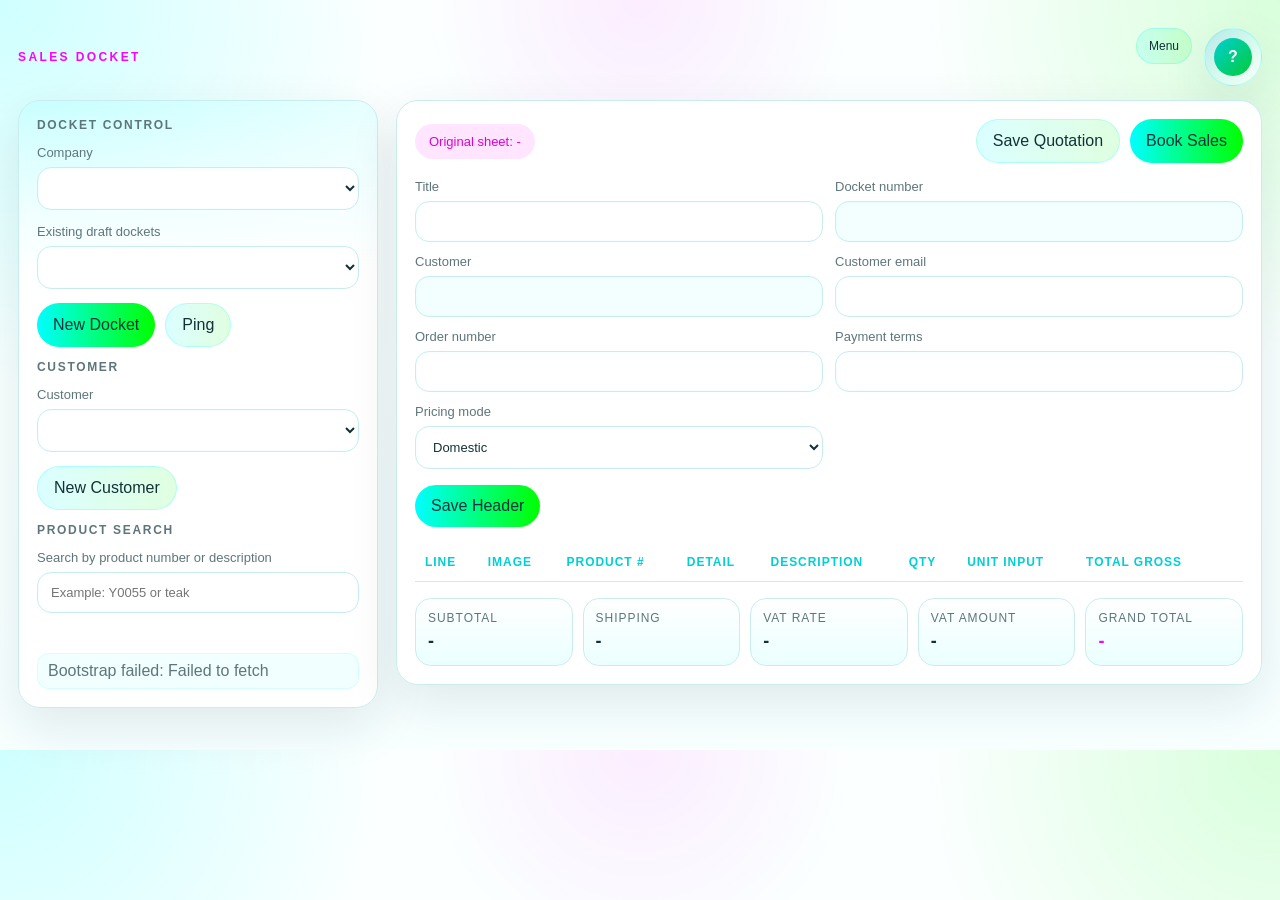
==== HtmlUi/index.html @ 4d676e8d "Refine export pricing UX and compact search list" ====
<!DOCTYPE html>
<html lang="en">
<head>
  <meta charset="utf-8">
  <meta name="viewport" content="width=device-width, initial-scale=1">
  <title>Sales Docket POS</title>
  <link rel="icon" href="data:image/svg+xml,%3Csvg xmlns='http://www.w3.org/2000/svg' viewBox='0 0 64 64'%3E%3Crect width='64' height='64' rx='12' fill='%2300ffff'/%3E%3Cpath d='M10 44 L24 20 L32 32 L40 20 L54 44 Z' fill='%2300ff00'/%3E%3C/svg%3E">
  <link rel="stylesheet" href="./styles.css">
</head>
<body>
  <main class="shell">
    <section class="topbar">
      <div class="brand-lockup">
        <div class="eyebrow">Sales Docket</div>
      </div>
      <div class="topbar-actions">
        <div class="overflow-wrap">
          <button class="secondary compact" id="overflowToggleBtn" type="button">Menu</button>
          <div class="overflow-menu hidden" id="overflowMenu">
            <button class="menu-item" id="showDraftsBtn" type="button">Draft Dockets</button>
            <button class="menu-item" id="showBookedBtn" type="button">Booked Register</button>
            <button class="menu-item" id="showQuotationsBtn" type="button">Quotations</button>
          </div>
        </div>
        <button class="account-chip" id="accountChip" type="button" title="Operator account">
        <span class="account-glyph" id="accountGlyph">?</span>
        </button>
      </div>
    </section>

    <section class="grid">
      <aside class="panel">
        <div class="panel-inner stack">
          <div class="section-title">Docket Control</div>

          <label>
            Company
            <select id="companySelect"></select>
          </label>

          <label>
            Existing draft dockets
            <select id="docketSelect"></select>
          </label>

          <div class="actions">
            <button class="primary" id="createDocketBtn" type="button">New Docket</button>
            <button class="secondary" id="pingBtn" type="button">Ping</button>
          </div>

          <div class="section-title">Customer</div>

          <label>
            Customer
            <select id="customerSelect"></select>
          </label>

          <div class="actions">
            <button class="secondary" id="newCustomerBtn" type="button">New Customer</button>
          </div>

          <div class="customer-form hidden" id="newCustomerForm">
            <label>
              Name
              <input id="newCustomerName">
            </label>
            <label>
              Email
              <input id="newCustomerEmail">
            </label>
            <label>
              Phone
              <input id="newCustomerPhone">
            </label>
            <label>
              Address
              <textarea id="newCustomerAddress" rows="3"></textarea>
            </label>
            <div class="actions">
              <button class="primary compact" id="saveCustomerBtn" type="button">Save Customer</button>
            </div>
          </div>

          <div class="section-title">Product Search</div>

          <label>
            Search by product number or description
            <input id="searchInput" placeholder="Example: Y0055 or teak">
          </label>

          <div class="search-results" id="results"></div>
          <div class="status" id="status">Connecting to the HtmlUi backend.</div>
        </div>
      </aside>

      <section class="panel">
        <div class="panel-inner">
          <div class="meta-actions">
            <div class="sheet-pill" id="originalSheetName">Original sheet: -</div>
            <div class="actions">
              <button class="secondary" id="saveQuotationBtn" type="button">Save Quotation</button>
              <button class="primary" id="bookDocketBtn" type="button">Book Sales</button>
            </div>
          </div>

          <div class="header-grid">
            <label>
              Title
              <input id="title">
            </label>
            <label>
              Docket number
              <input id="docketNumber" disabled>
            </label>
            <label>
              Customer
              <input id="customerName" disabled>
            </label>
            <label>
              Customer email
              <input id="customerEmail">
            </label>
            <label>
              Order number
              <input id="orderNumber">
            </label>
            <label>
              Payment terms
              <input id="paymentTerms">
            </label>
            <label>
              Pricing mode
              <select id="pricingMode">
                <option value="domestic">Domestic</option>
                <option value="export">Export</option>
              </select>
            </label>
          </div>

          <div class="actions section-space">
            <button class="primary" id="saveHeaderBtn" type="button">Save Header</button>
          </div>

          <table>
            <thead>
              <tr>
                <th>Line</th>
                <th>Image</th>
                <th>Product #</th>
                <th>Detail</th>
                <th>Description</th>
                <th>Qty</th>
                <th>Unit Input</th>
                <th>Total Gross</th>
                <th></th>
              </tr>
            </thead>
            <tbody id="lineItems"></tbody>
          </table>

          <div class="meta-grid">
            <div class="stat">
              <div class="stat-label">Subtotal</div>
              <div class="stat-value" id="subtotal">-</div>
            </div>
            <div class="stat">
              <div class="stat-label">Shipping</div>
              <div class="stat-value" id="shipping">-</div>
            </div>
            <div class="stat">
              <div class="stat-label">VAT Rate</div>
              <div class="stat-value" id="vatRateDefault">-</div>
            </div>
            <div class="stat">
              <div class="stat-label">VAT Amount</div>
              <div class="stat-value" id="vatAmount">-</div>
            </div>
            <div class="stat">
              <div class="stat-label">Grand Total</div>
              <div class="stat-value" id="grandTotal">-</div>
            </div>
          </div>

          <div class="overflow-panel hidden" id="overflowPanel">
            <div class="section-title" id="overflowTitle">Draft Dockets</div>
            <div class="overflow-list" id="overflowList"></div>
          </div>
        </div>
      </section>
    </section>
  </main>

  <script src="./config.js"></script>
  <script src="./api.js"></script>
  <script src="./pos.js"></script>
</body>
</html>
---- HtmlUi/styles.css ----
:root {
  --bg: #f7ffff;
  --panel: rgba(255, 255, 255, 0.94);
  --ink: #123237;
  --muted: #5e767b;
  --line: #c9eded;
  --aquam: #00ffff;
  --insula: #00ff00;
  --lifestyle: #ff00ff;
  --aquam-deep: #00cfd4;
  --insula-deep: #00cc36;
  --lifestyle-deep: #de00db;
  --lifestyle-soft: rgba(255, 0, 255, 0.10);
  --danger: #c63877;
  --shadow: 0 18px 50px rgba(18, 50, 55, 0.10);
}

* { box-sizing: border-box; }

body {
  margin: 0;
  color: var(--ink);
  font-family: "Trebuchet MS", "Segoe UI", sans-serif;
  background:
    radial-gradient(circle at top left, rgba(0, 255, 255, 0.18), transparent 26%),
    radial-gradient(circle at top right, rgba(0, 255, 0, 0.14), transparent 24%),
    radial-gradient(circle at 50% 0%, rgba(255, 0, 255, 0.07), transparent 22%),
    linear-gradient(180deg, #fcffff 0%, var(--bg) 100%);
}

.shell {
  max-width: 1280px;
  margin: 0 auto;
  padding: 28px 18px 42px;
}

.topbar {
  display: flex;
  justify-content: space-between;
  gap: 16px;
  align-items: center;
  margin-bottom: 14px;
}

.brand-lockup {
  display: grid;
  gap: 4px;
}

.eyebrow {
  color: var(--lifestyle);
  text-transform: uppercase;
  letter-spacing: 0.2em;
  font-size: 12px;
  font-weight: 700;
}

.account-chip {
  width: 58px;
  height: 58px;
  padding: 0;
  border-radius: 50%;
  display: inline-flex;
  align-items: center;
  justify-content: center;
  background:
    linear-gradient(135deg, rgba(0, 255, 255, 0.18), rgba(255, 255, 255, 0.96)),
    linear-gradient(135deg, rgba(255, 0, 255, 0.12), rgba(0, 255, 0, 0.12));
  border: 1px solid rgba(0, 255, 255, 0.24);
  box-shadow: var(--shadow);
}

.topbar-actions {
  display: flex;
  gap: 12px;
  align-items: start;
}

.overflow-wrap {
  position: relative;
}

.overflow-menu {
  position: absolute;
  top: 48px;
  right: 0;
  min-width: 180px;
  padding: 8px;
  border-radius: 16px;
  border: 1px solid var(--line);
  background: white;
  box-shadow: var(--shadow);
  display: grid;
  gap: 6px;
  z-index: 20;
}

.menu-item,
.overflow-row {
  border: 1px solid var(--line);
  background: white;
  color: var(--ink);
  text-align: left;
  border-radius: 12px;
  padding: 10px 12px;
}

.hidden {
  display: none !important;
}

.account-glyph {
  width: 38px;
  height: 38px;
  border-radius: 50%;
  display: inline-flex;
  align-items: center;
  justify-content: center;
  background: linear-gradient(135deg, var(--aquam-deep), var(--insula-deep));
  color: white;
  font-weight: 700;
  font-size: 16px;
}

.grid {
  display: grid;
  grid-template-columns: 360px minmax(0, 1fr);
  gap: 18px;
  align-items: start;
}

.panel {
  background: var(--panel);
  border: 1px solid var(--line);
  border-radius: 22px;
  box-shadow: var(--shadow);
  backdrop-filter: blur(10px);
}

.panel:first-child {
  background:
    linear-gradient(180deg, rgba(0, 255, 255, 0.08), rgba(255, 255, 255, 0.94) 28%);
}

.panel-inner {
  padding: 18px;
}

.stack {
  display: grid;
  gap: 14px;
}

.section-title {
  font: 600 12px/1 "Trebuchet MS", sans-serif;
  letter-spacing: 0.14em;
  text-transform: uppercase;
  color: var(--muted);
}

label {
  display: grid;
  gap: 7px;
  font-size: 13px;
  color: var(--muted);
}

input, select, button {
  font: inherit;
}

input, select {
  width: 100%;
  border: 1px solid var(--line);
  border-radius: 14px;
  padding: 12px 13px;
  color: var(--ink);
  background: #fff;
  box-shadow: inset 0 0 0 1px rgba(0, 255, 255, 0.04);
}

textarea {
  width: 100%;
  border: 1px solid var(--line);
  border-radius: 14px;
  padding: 12px 13px;
  color: var(--ink);
  background: #fff;
  resize: vertical;
}

input[disabled] {
  background: #f2fffe;
  color: #6f8589;
}

.actions {
  display: flex;
  gap: 10px;
  flex-wrap: wrap;
}

.meta-actions {
  display: flex;
  justify-content: space-between;
  gap: 12px;
  align-items: center;
  margin-bottom: 16px;
}

.sheet-pill {
  padding: 10px 14px;
  border-radius: 999px;
  background: var(--lifestyle-soft);
  color: var(--lifestyle-deep);
  font-size: 13px;
}

.section-space {
  margin-bottom: 16px;
}

button {
  border: 0;
  border-radius: 999px;
  padding: 12px 16px;
  cursor: pointer;
  transition: transform 120ms ease, opacity 120ms ease;
}

button:hover { transform: translateY(-1px); }
button:disabled { opacity: 0.55; cursor: not-allowed; transform: none; }

.primary {
  background: linear-gradient(90deg, var(--aquam), var(--insula));
  color: #04353a;
}

.secondary {
  background: linear-gradient(90deg, rgba(0, 255, 255, 0.14), rgba(0, 255, 0, 0.12));
  color: var(--ink);
  border: 1px solid rgba(0, 255, 255, 0.22);
}

.danger {
  background: linear-gradient(90deg, rgba(255, 0, 255, 0.14), rgba(198, 56, 119, 0.22));
  color: var(--danger);
  border: 1px solid rgba(255, 0, 255, 0.22);
}

.compact {
  padding: 10px 12px;
  font-size: 12px;
}

.header-grid {
  display: grid;
  grid-template-columns: repeat(2, minmax(0, 1fr));
  gap: 12px;
  margin-bottom: 16px;
}

.meta-grid {
  display: grid;
  grid-template-columns: repeat(5, minmax(0, 1fr));
  gap: 10px;
  margin-top: 16px;
}

.stat {
  background: linear-gradient(180deg, rgba(255, 255, 255, 0.9), rgba(0, 255, 255, 0.08));
  border: 1px solid var(--line);
  border-radius: 16px;
  padding: 12px;
}

.stat-label {
  font-size: 12px;
  color: var(--muted);
  margin-bottom: 6px;
  text-transform: uppercase;
  letter-spacing: 0.08em;
}

.stat-value {
  font: 600 18px/1.2 "Trebuchet MS", sans-serif;
}

.stat:last-child .stat-value {
  color: var(--lifestyle);
}

.search-results {
  display: block;
  max-height: 520px;
  overflow: auto;
}

.results-table {
  width: 100%;
  border-collapse: collapse;
  table-layout: fixed;
  background: white;
}

.result-row {
  border-bottom: 1px solid var(--line);
  cursor: pointer;
}

.result-row:hover {
  background: rgba(0, 255, 255, 0.05);
}

.result-row-busy {
  opacity: 0.6;
  pointer-events: none;
}

.result-img-cell {
  width: 60px;
  padding: 5px 6px;
  vertical-align: top;
}

.result-desc-cell {
  padding: 5px 6px;
  vertical-align: top;
  font-size: 12px;
  line-height: 1.25;
}

.result-meta-cell {
  width: 88px;
  padding: 5px 6px;
  vertical-align: top;
  text-align: right;
}

.result-action-cell {
  width: 18px;
  padding: 0;
  vertical-align: top;
}

.search-image,
.line-image {
  width: 46px;
  height: 46px;
  object-fit: cover;
  border-radius: 8px;
  background: #f3f6f6;
  border: 1px solid var(--line);
}

.pn {
  font-weight: 700;
  letter-spacing: 0.03em;
  color: var(--aquam-deep);
  font-size: 12px;
}

.muted {
  color: var(--muted);
  font-size: 11px;
}

table {
  width: 100%;
  border-collapse: collapse;
}

th, td {
  text-align: left;
  padding: 12px 10px;
  border-bottom: 1px solid var(--line);
  vertical-align: top;
}

th {
  font-size: 12px;
  letter-spacing: 0.08em;
  text-transform: uppercase;
  color: var(--aquam-deep);
}

.table-input {
  min-width: 92px;
  padding: 10px 11px;
}

.line-actions {
  white-space: nowrap;
}

.line-actions button + button {
  margin-left: 8px;
}

.status {
  margin-top: 12px;
  color: var(--muted);
  min-height: 22px;
  padding: 8px 10px;
  border-radius: 12px;
  background: rgba(0, 255, 255, 0.05);
  border: 1px solid rgba(0, 255, 255, 0.12);
}

.customer-form {
  display: grid;
  gap: 10px;
  padding: 12px;
  border-radius: 16px;
  background: rgba(255,255,255,0.85);
  border: 1px dashed var(--line);
}

.overflow-panel {
  margin-top: 18px;
  padding-top: 16px;
  border-top: 1px dashed var(--line);
}

.overflow-list {
  display: grid;
  gap: 8px;
}

.overflow-entry {
  display: grid;
  gap: 4px;
  padding: 10px 12px;
  border: 1px solid var(--line);
  border-radius: 12px;
  background: white;
}

.empty {
  color: var(--muted);
  padding: 16px 2px;
}

@media (max-width: 980px) {
  .grid { grid-template-columns: 1fr; }
  .meta-grid { grid-template-columns: repeat(2, minmax(0, 1fr)); }
  .topbar { flex-direction: column; }
}

@media (max-width: 720px) {
  .header-grid { grid-template-columns: 1fr; }
  .meta-grid { grid-template-columns: 1fr; }
  .result-action-cell,
  .result-meta-cell { width: auto; }
}
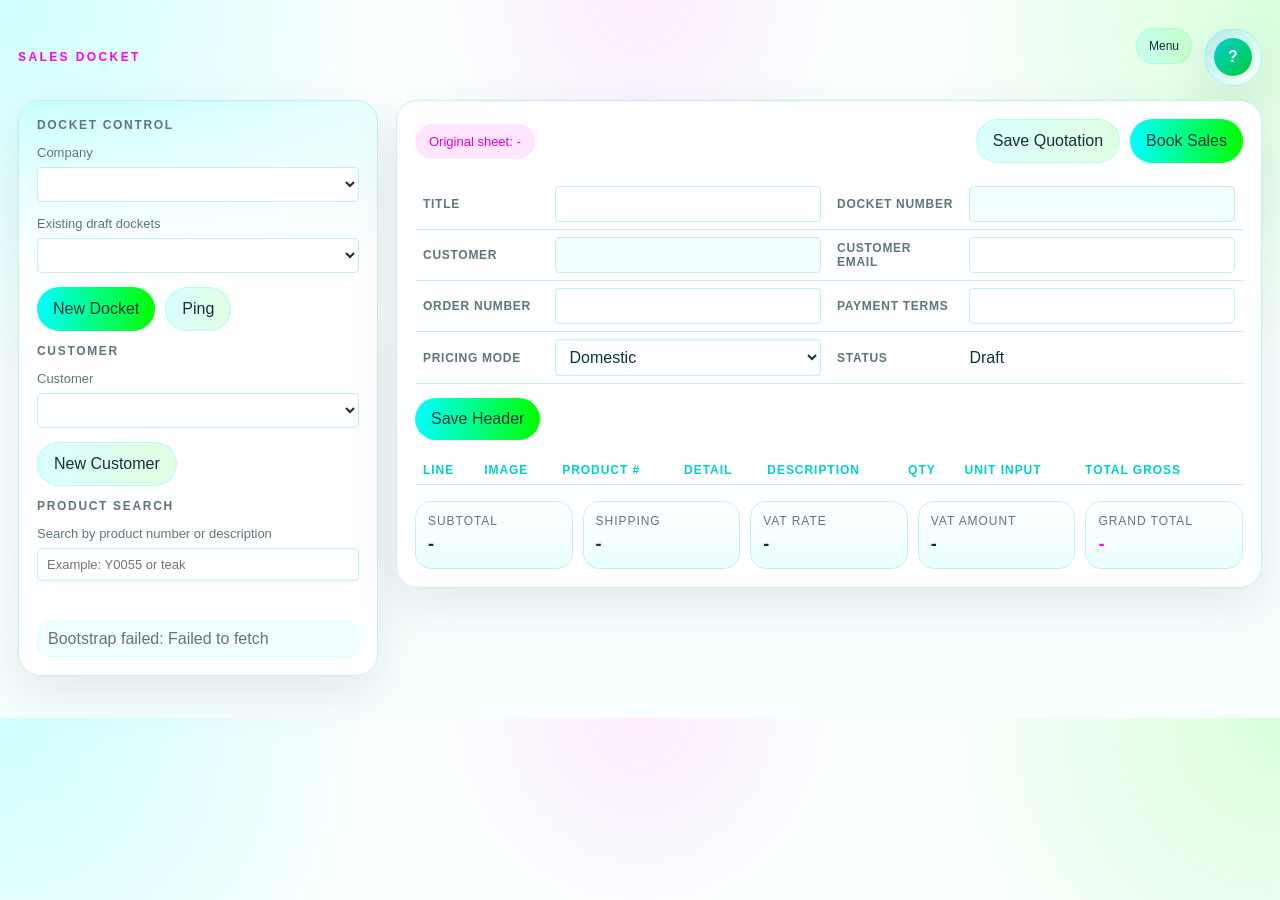
==== commit ff08b8d0: "Compact docket table and harden image fallback" ====
--- a/HtmlUi/index.html
+++ b/HtmlUi/index.html
@@ -103,39 +103,39 @@
             </div>
           </div>
 
-          <div class="header-grid">
-            <label>
-              Title
-              <input id="title">
-            </label>
-            <label>
-              Docket number
-              <input id="docketNumber" disabled>
-            </label>
-            <label>
-              Customer
-              <input id="customerName" disabled>
-            </label>
-            <label>
-              Customer email
-              <input id="customerEmail">
-            </label>
-            <label>
-              Order number
-              <input id="orderNumber">
-            </label>
-            <label>
-              Payment terms
-              <input id="paymentTerms">
-            </label>
-            <label>
-              Pricing mode
-              <select id="pricingMode">
-                <option value="domestic">Domestic</option>
-                <option value="export">Export</option>
-              </select>
-            </label>
-          </div>
+          <table class="header-table">
+            <tbody>
+              <tr>
+                <th>Title</th>
+                <td><input id="title"></td>
+                <th>Docket Number</th>
+                <td><input id="docketNumber" disabled></td>
+              </tr>
+              <tr>
+                <th>Customer</th>
+                <td><input id="customerName" disabled></td>
+                <th>Customer Email</th>
+                <td><input id="customerEmail"></td>
+              </tr>
+              <tr>
+                <th>Order Number</th>
+                <td><input id="orderNumber"></td>
+                <th>Payment Terms</th>
+                <td><input id="paymentTerms"></td>
+              </tr>
+              <tr>
+                <th>Pricing Mode</th>
+                <td>
+                  <select id="pricingMode">
+                    <option value="domestic">Domestic</option>
+                    <option value="export">Export</option>
+                  </select>
+                </td>
+                <th>Status</th>
+                <td><span id="docketStatusText">Draft</span></td>
+              </tr>
+            </tbody>
+          </table>
 
           <div class="actions section-space">
             <button class="primary" id="saveHeaderBtn" type="button">Save Header</button>
--- a/HtmlUi/styles.css
+++ b/HtmlUi/styles.css
@@ -172,8 +172,8 @@
 input, select {
   width: 100%;
   border: 1px solid var(--line);
-  border-radius: 14px;
-  padding: 12px 13px;
+  border-radius: 4px;
+  padding: 8px 9px;
   color: var(--ink);
   background: #fff;
   box-shadow: inset 0 0 0 1px rgba(0, 255, 255, 0.04);
@@ -182,8 +182,8 @@
 textarea {
   width: 100%;
   border: 1px solid var(--line);
-  border-radius: 14px;
-  padding: 12px 13px;
+  border-radius: 4px;
+  padding: 8px 9px;
   color: var(--ink);
   background: #fff;
   resize: vertical;
@@ -253,11 +253,27 @@
   font-size: 12px;
 }
 
-.header-grid {
-  display: grid;
-  grid-template-columns: repeat(2, minmax(0, 1fr));
-  gap: 12px;
-  margin-bottom: 16px;
+.header-table {
+  width: 100%;
+  border-collapse: collapse;
+  margin-bottom: 14px;
+}
+
+.header-table th,
+.header-table td {
+  border-bottom: 1px solid var(--line);
+  padding: 7px 8px;
+  vertical-align: middle;
+}
+
+.header-table th {
+  width: 16%;
+  text-align: left;
+  font-size: 12px;
+  font-weight: 600;
+  color: var(--muted);
+  text-transform: uppercase;
+  letter-spacing: 0.06em;
 }
 
 .meta-grid {
@@ -372,7 +388,7 @@
 
 th, td {
   text-align: left;
-  padding: 12px 10px;
+  padding: 7px 8px;
   border-bottom: 1px solid var(--line);
   vertical-align: top;
 }
@@ -386,7 +402,9 @@
 
 .table-input {
   min-width: 92px;
-  padding: 10px 11px;
+  padding: 5px 6px;
+  border-radius: 2px;
+  box-shadow: none;
 }
 
 .line-actions {
@@ -448,7 +466,11 @@
 }
 
 @media (max-width: 720px) {
-  .header-grid { grid-template-columns: 1fr; }
+  .header-table,
+  .header-table tbody,
+  .header-table tr,
+  .header-table th,
+  .header-table td { display: block; width: 100%; }
   .meta-grid { grid-template-columns: 1fr; }
   .result-action-cell,
   .result-meta-cell { width: auto; }
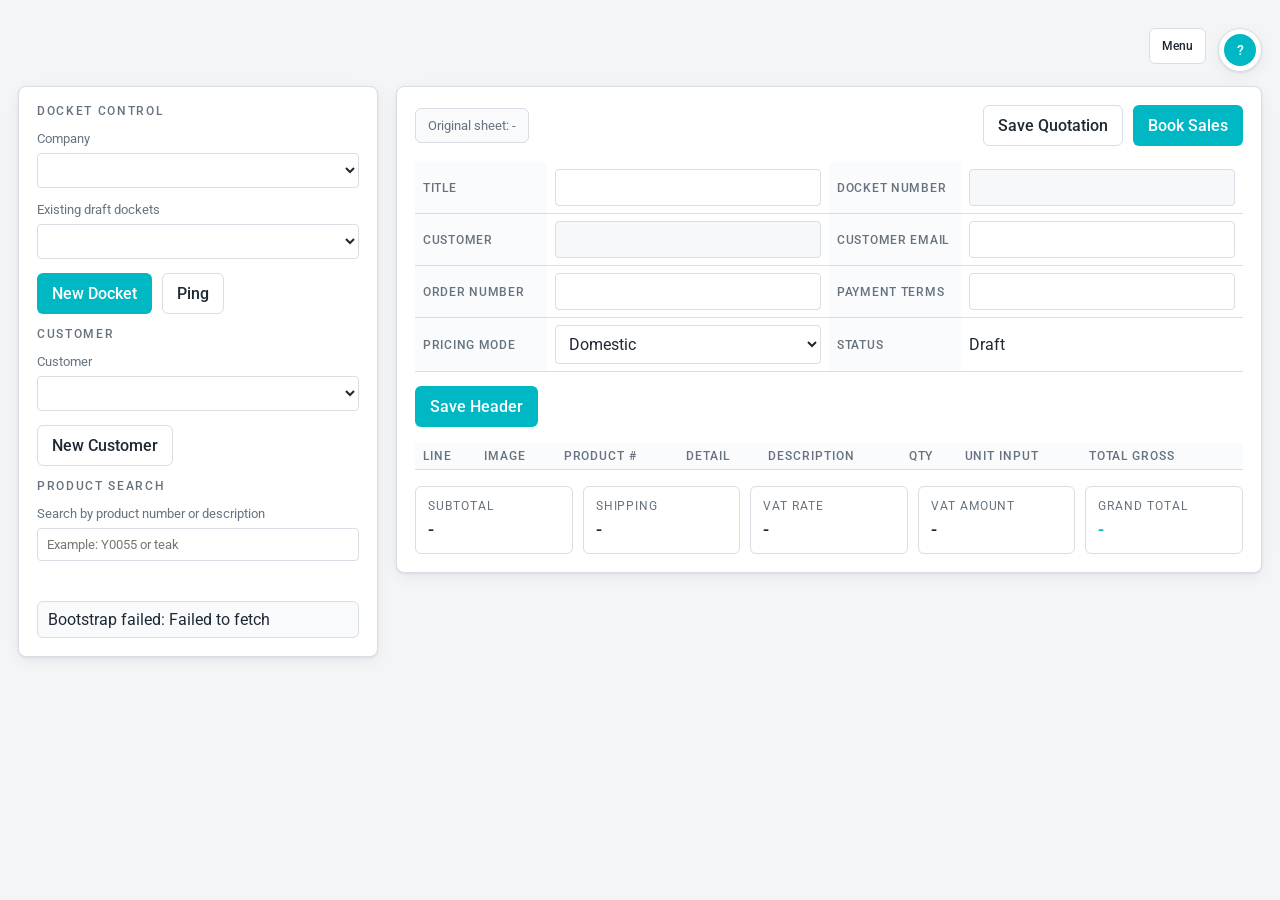
==== commit 9f35b5ff: "Refine Sales Docket material tables and pricing prompt" ====
--- a/HtmlUi/index.html
+++ b/HtmlUi/index.html
@@ -5,14 +5,15 @@
   <meta name="viewport" content="width=device-width, initial-scale=1">
   <title>Sales Docket POS</title>
   <link rel="icon" href="data:image/svg+xml,%3Csvg xmlns='http://www.w3.org/2000/svg' viewBox='0 0 64 64'%3E%3Crect width='64' height='64' rx='12' fill='%2300ffff'/%3E%3Cpath d='M10 44 L24 20 L32 32 L40 20 L54 44 Z' fill='%2300ff00'/%3E%3C/svg%3E">
+  <link rel="preconnect" href="https://fonts.googleapis.com">
+  <link rel="preconnect" href="https://fonts.gstatic.com" crossorigin>
+  <link href="https://fonts.googleapis.com/css2?family=Roboto:wght@400;500;700&display=swap" rel="stylesheet">
   <link rel="stylesheet" href="./styles.css">
 </head>
 <body>
   <main class="shell">
     <section class="topbar">
-      <div class="brand-lockup">
-        <div class="eyebrow">Sales Docket</div>
-      </div>
+      <div class="brand-lockup"></div>
       <div class="topbar-actions">
         <div class="overflow-wrap">
           <button class="secondary compact" id="overflowToggleBtn" type="button">Menu</button>
@@ -23,7 +24,7 @@
           </div>
         </div>
         <button class="account-chip" id="accountChip" type="button" title="Operator account">
-        <span class="account-glyph" id="accountGlyph">?</span>
+          <span class="account-glyph" id="accountGlyph">?</span>
         </button>
       </div>
     </section>
@@ -141,7 +142,7 @@
             <button class="primary" id="saveHeaderBtn" type="button">Save Header</button>
           </div>
 
-          <table>
+          <table class="line-table">
             <thead>
               <tr>
                 <th>Line</th>
@@ -190,6 +191,17 @@
     </section>
   </main>
 
+  <div class="modal-backdrop hidden" id="priceModeModal">
+    <div class="modal-card">
+      <div class="modal-title">Export Price Entry</div>
+      <div class="modal-copy" id="priceModeModalText">Choose whether the entered unit price is already VEP or still VIP inclusive.</div>
+      <div class="actions">
+        <button class="secondary" id="priceModeExclusiveBtn" type="button">VEP / Net</button>
+        <button class="primary" id="priceModeInclusiveBtn" type="button">VIP / Inclusive</button>
+      </div>
+    </div>
+  </div>
+
   <script src="./config.js"></script>
   <script src="./api.js"></script>
   <script src="./pos.js"></script>
--- a/HtmlUi/styles.css
+++ b/HtmlUi/styles.css
@@ -1,18 +1,13 @@
 :root {
-  --bg: #f7ffff;
-  --panel: rgba(255, 255, 255, 0.94);
-  --ink: #123237;
-  --muted: #5e767b;
-  --line: #c9eded;
-  --aquam: #00ffff;
-  --insula: #00ff00;
-  --lifestyle: #ff00ff;
-  --aquam-deep: #00cfd4;
-  --insula-deep: #00cc36;
-  --lifestyle-deep: #de00db;
-  --lifestyle-soft: rgba(255, 0, 255, 0.10);
-  --danger: #c63877;
-  --shadow: 0 18px 50px rgba(18, 50, 55, 0.10);
+  --bg: #f3f5f7;
+  --panel: #ffffff;
+  --ink: #1f2933;
+  --muted: #66737f;
+  --line: #d8dee4;
+  --row-alt: #f7f8f9;
+  --aquam-deep: #00b8c4;
+  --danger: #c62828;
+  --shadow: 0 1px 2px rgba(15, 23, 42, 0.08), 0 4px 16px rgba(15, 23, 42, 0.06);
 }
 
 * { box-sizing: border-box; }
@@ -20,12 +15,8 @@
 body {
   margin: 0;
   color: var(--ink);
-  font-family: "Trebuchet MS", "Segoe UI", sans-serif;
-  background:
-    radial-gradient(circle at top left, rgba(0, 255, 255, 0.18), transparent 26%),
-    radial-gradient(circle at top right, rgba(0, 255, 0, 0.14), transparent 24%),
-    radial-gradient(circle at 50% 0%, rgba(255, 0, 255, 0.07), transparent 22%),
-    linear-gradient(180deg, #fcffff 0%, var(--bg) 100%);
+  font-family: "Roboto", "Segoe UI", sans-serif;
+  background: var(--bg);
 }
 
 .shell {
@@ -39,34 +30,24 @@
   justify-content: space-between;
   gap: 16px;
   align-items: center;
+  min-height: 42px;
   margin-bottom: 14px;
 }
 
-.brand-lockup {
-  display: grid;
-  gap: 4px;
-}
-
-.eyebrow {
-  color: var(--lifestyle);
-  text-transform: uppercase;
-  letter-spacing: 0.2em;
-  font-size: 12px;
-  font-weight: 700;
-}
+.brand-lockup { min-height: 1px; }
+
+.eyebrow { display: none; }
 
 .account-chip {
-  width: 58px;
-  height: 58px;
+  width: 44px;
+  height: 44px;
   padding: 0;
   border-radius: 50%;
   display: inline-flex;
   align-items: center;
   justify-content: center;
-  background:
-    linear-gradient(135deg, rgba(0, 255, 255, 0.18), rgba(255, 255, 255, 0.96)),
-    linear-gradient(135deg, rgba(255, 0, 255, 0.12), rgba(0, 255, 0, 0.12));
-  border: 1px solid rgba(0, 255, 255, 0.24);
+  background: #fff;
+  border: 1px solid var(--line);
   box-shadow: var(--shadow);
 }
 
@@ -86,7 +67,7 @@
   right: 0;
   min-width: 180px;
   padding: 8px;
-  border-radius: 16px;
+  border-radius: 8px;
   border: 1px solid var(--line);
   background: white;
   box-shadow: var(--shadow);
@@ -101,7 +82,7 @@
   background: white;
   color: var(--ink);
   text-align: left;
-  border-radius: 12px;
+  border-radius: 6px;
   padding: 10px 12px;
 }
 
@@ -110,16 +91,16 @@
 }
 
 .account-glyph {
-  width: 38px;
-  height: 38px;
+  width: 32px;
+  height: 32px;
   border-radius: 50%;
   display: inline-flex;
   align-items: center;
   justify-content: center;
-  background: linear-gradient(135deg, var(--aquam-deep), var(--insula-deep));
+  background: var(--aquam-deep);
   color: white;
-  font-weight: 700;
-  font-size: 16px;
+  font-weight: 500;
+  font-size: 14px;
 }
 
 .grid {
@@ -132,14 +113,8 @@
 .panel {
   background: var(--panel);
   border: 1px solid var(--line);
-  border-radius: 22px;
+  border-radius: 8px;
   box-shadow: var(--shadow);
-  backdrop-filter: blur(10px);
-}
-
-.panel:first-child {
-  background:
-    linear-gradient(180deg, rgba(0, 255, 255, 0.08), rgba(255, 255, 255, 0.94) 28%);
 }
 
 .panel-inner {
@@ -152,7 +127,7 @@
 }
 
 .section-title {
-  font: 600 12px/1 "Trebuchet MS", sans-serif;
+  font: 500 12px/1 "Roboto", sans-serif;
   letter-spacing: 0.14em;
   text-transform: uppercase;
   color: var(--muted);
@@ -176,7 +151,7 @@
   padding: 8px 9px;
   color: var(--ink);
   background: #fff;
-  box-shadow: inset 0 0 0 1px rgba(0, 255, 255, 0.04);
+  box-shadow: none;
 }
 
 textarea {
@@ -190,7 +165,7 @@
 }
 
 input[disabled] {
-  background: #f2fffe;
+  background: #f6f8fa;
   color: #6f8589;
 }
 
@@ -209,10 +184,11 @@
 }
 
 .sheet-pill {
-  padding: 10px 14px;
-  border-radius: 999px;
-  background: var(--lifestyle-soft);
-  color: var(--lifestyle-deep);
+  padding: 9px 12px;
+  border-radius: 6px;
+  background: #f8fafc;
+  color: var(--muted);
+  border: 1px solid var(--line);
   font-size: 13px;
 }
 
@@ -221,31 +197,32 @@
 }
 
 button {
-  border: 0;
-  border-radius: 999px;
-  padding: 12px 16px;
+  border: 1px solid transparent;
+  border-radius: 6px;
+  padding: 10px 14px;
   cursor: pointer;
-  transition: transform 120ms ease, opacity 120ms ease;
-}
-
-button:hover { transform: translateY(-1px); }
-button:disabled { opacity: 0.55; cursor: not-allowed; transform: none; }
+  transition: box-shadow 120ms ease, opacity 120ms ease, background-color 120ms ease;
+  font-weight: 500;
+}
+
+button:hover { box-shadow: 0 1px 3px rgba(15, 23, 42, 0.16); }
+button:disabled { opacity: 0.55; cursor: not-allowed; box-shadow: none; }
 
 .primary {
-  background: linear-gradient(90deg, var(--aquam), var(--insula));
-  color: #04353a;
+  background: var(--aquam-deep);
+  color: #fff;
 }
 
 .secondary {
-  background: linear-gradient(90deg, rgba(0, 255, 255, 0.14), rgba(0, 255, 0, 0.12));
-  color: var(--ink);
-  border: 1px solid rgba(0, 255, 255, 0.22);
+  background: #fff;
+  color: var(--ink);
+  border: 1px solid var(--line);
 }
 
 .danger {
-  background: linear-gradient(90deg, rgba(255, 0, 255, 0.14), rgba(198, 56, 119, 0.22));
+  background: #fff5f5;
   color: var(--danger);
-  border: 1px solid rgba(255, 0, 255, 0.22);
+  border: 1px solid #ef9a9a;
 }
 
 .compact {
@@ -257,6 +234,7 @@
   width: 100%;
   border-collapse: collapse;
   margin-bottom: 14px;
+  background: #fff;
 }
 
 .header-table th,
@@ -270,10 +248,11 @@
   width: 16%;
   text-align: left;
   font-size: 12px;
-  font-weight: 600;
+  font-weight: 500;
   color: var(--muted);
   text-transform: uppercase;
   letter-spacing: 0.06em;
+  background: #fafbfc;
 }
 
 .meta-grid {
@@ -284,9 +263,9 @@
 }
 
 .stat {
-  background: linear-gradient(180deg, rgba(255, 255, 255, 0.9), rgba(0, 255, 255, 0.08));
-  border: 1px solid var(--line);
-  border-radius: 16px;
+  background: #fff;
+  border: 1px solid var(--line);
+  border-radius: 6px;
   padding: 12px;
 }
 
@@ -298,12 +277,10 @@
   letter-spacing: 0.08em;
 }
 
-.stat-value {
-  font: 600 18px/1.2 "Trebuchet MS", sans-serif;
-}
+.stat-value { font: 500 18px/1.2 "Roboto", sans-serif; }
 
 .stat:last-child .stat-value {
-  color: var(--lifestyle);
+  color: var(--aquam-deep);
 }
 
 .search-results {
@@ -325,7 +302,12 @@
 }
 
 .result-row:hover {
-  background: rgba(0, 255, 255, 0.05);
+  background: #eef7f8;
+}
+
+.results-table tr:nth-child(even),
+.line-table tbody tr:nth-child(even) {
+  background: var(--row-alt);
 }
 
 .result-row-busy {
@@ -335,21 +317,21 @@
 
 .result-img-cell {
   width: 60px;
-  padding: 5px 6px;
-  vertical-align: top;
+  padding: 4px 6px;
+  vertical-align: middle;
 }
 
 .result-desc-cell {
-  padding: 5px 6px;
-  vertical-align: top;
-  font-size: 12px;
-  line-height: 1.25;
+  padding: 4px 6px;
+  vertical-align: middle;
+  font-size: 12px;
+  line-height: 1.15;
 }
 
 .result-meta-cell {
-  width: 88px;
-  padding: 5px 6px;
-  vertical-align: top;
+  width: 112px;
+  padding: 4px 6px;
+  vertical-align: middle;
   text-align: right;
 }
 
@@ -364,15 +346,15 @@
   width: 46px;
   height: 46px;
   object-fit: cover;
-  border-radius: 8px;
+  border-radius: 4px;
   background: #f3f6f6;
   border: 1px solid var(--line);
 }
 
 .pn {
-  font-weight: 700;
+  font-weight: 500;
   letter-spacing: 0.03em;
-  color: var(--aquam-deep);
+  color: var(--ink);
   font-size: 12px;
 }
 
@@ -384,20 +366,23 @@
 table {
   width: 100%;
   border-collapse: collapse;
+  background: #fff;
 }
 
 th, td {
   text-align: left;
-  padding: 7px 8px;
+  padding: 6px 8px;
   border-bottom: 1px solid var(--line);
-  vertical-align: top;
+  vertical-align: middle;
 }
 
 th {
   font-size: 12px;
   letter-spacing: 0.08em;
   text-transform: uppercase;
-  color: var(--aquam-deep);
+  color: var(--muted);
+  background: #fafbfc;
+  font-weight: 500;
 }
 
 .table-input {
@@ -417,21 +402,21 @@
 
 .status {
   margin-top: 12px;
-  color: var(--muted);
+  color: var(--ink);
   min-height: 22px;
   padding: 8px 10px;
-  border-radius: 12px;
-  background: rgba(0, 255, 255, 0.05);
-  border: 1px solid rgba(0, 255, 255, 0.12);
+  border-radius: 6px;
+  background: #f8fafc;
+  border: 1px solid var(--line);
 }
 
 .customer-form {
   display: grid;
   gap: 10px;
   padding: 12px;
-  border-radius: 16px;
-  background: rgba(255,255,255,0.85);
-  border: 1px dashed var(--line);
+  border-radius: 6px;
+  background: #fff;
+  border: 1px solid var(--line);
 }
 
 .overflow-panel {
@@ -450,13 +435,45 @@
   gap: 4px;
   padding: 10px 12px;
   border: 1px solid var(--line);
-  border-radius: 12px;
+  border-radius: 6px;
   background: white;
 }
 
 .empty {
   color: var(--muted);
   padding: 16px 2px;
+}
+
+.modal-backdrop {
+  position: fixed;
+  inset: 0;
+  background: rgba(15, 23, 42, 0.32);
+  display: flex;
+  align-items: center;
+  justify-content: center;
+  padding: 18px;
+  z-index: 40;
+}
+
+.modal-card {
+  width: min(420px, 100%);
+  background: #fff;
+  border: 1px solid var(--line);
+  border-radius: 8px;
+  box-shadow: 0 16px 40px rgba(15, 23, 42, 0.18);
+  padding: 18px;
+}
+
+.modal-title {
+  font-size: 18px;
+  font-weight: 500;
+  margin-bottom: 8px;
+}
+
+.modal-copy {
+  color: var(--muted);
+  line-height: 1.45;
+  margin-bottom: 14px;
 }
 
 @media (max-width: 980px) {
@@ -473,5 +490,5 @@
   .header-table td { display: block; width: 100%; }
   .meta-grid { grid-template-columns: 1fr; }
   .result-action-cell,
-  .result-meta-cell { width: auto; }
-}
+  .result-meta-cell { width: auto; text-align: left; }
+}
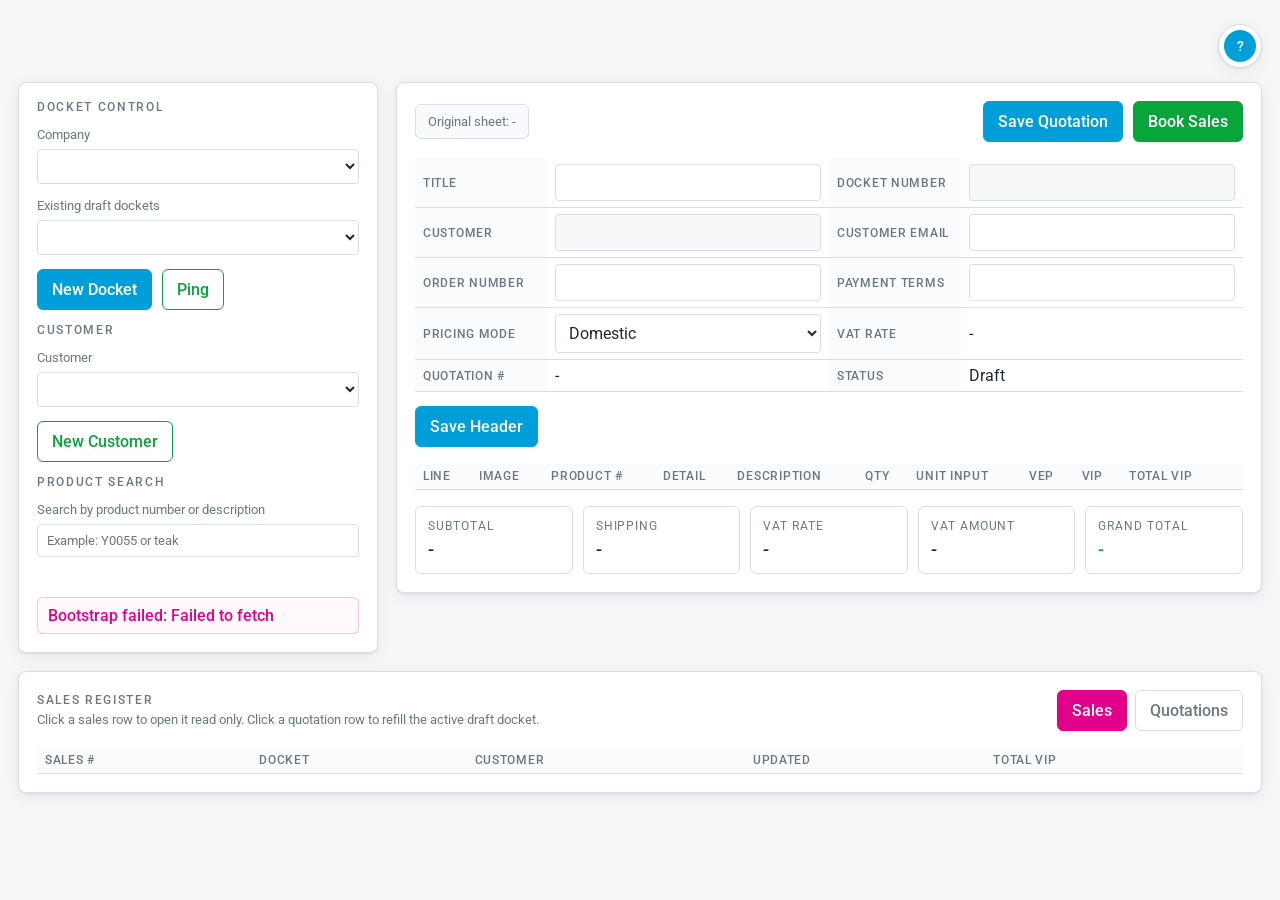
==== commit b9ef0bdf: "Mirror original sales and quotation lifecycle in HtmlUi" ====
--- a/HtmlUi/index.html
+++ b/HtmlUi/index.html
@@ -15,14 +15,6 @@
     <section class="topbar">
       <div class="brand-lockup"></div>
       <div class="topbar-actions">
-        <div class="overflow-wrap">
-          <button class="secondary compact" id="overflowToggleBtn" type="button">Menu</button>
-          <div class="overflow-menu hidden" id="overflowMenu">
-            <button class="menu-item" id="showDraftsBtn" type="button">Draft Dockets</button>
-            <button class="menu-item" id="showBookedBtn" type="button">Booked Register</button>
-            <button class="menu-item" id="showQuotationsBtn" type="button">Quotations</button>
-          </div>
-        </div>
         <button class="account-chip" id="accountChip" type="button" title="Operator account">
           <span class="account-glyph" id="accountGlyph">?</span>
         </button>
@@ -99,8 +91,8 @@
           <div class="meta-actions">
             <div class="sheet-pill" id="originalSheetName">Original sheet: -</div>
             <div class="actions">
-              <button class="secondary" id="saveQuotationBtn" type="button">Save Quotation</button>
-              <button class="primary" id="bookDocketBtn" type="button">Book Sales</button>
+              <button class="brand-aqua" id="saveQuotationBtn" type="button">Save Quotation</button>
+              <button class="brand-green" id="bookDocketBtn" type="button">Book Sales</button>
             </div>
           </div>
 
@@ -132,6 +124,12 @@
                     <option value="export">Export</option>
                   </select>
                 </td>
+                <th>VAT Rate</th>
+                <td><span id="vatRateDefaultInline">-</span></td>
+              </tr>
+              <tr>
+                <th>Quotation #</th>
+                <td><span id="quotationNumber">-</span></td>
                 <th>Status</th>
                 <td><span id="docketStatusText">Draft</span></td>
               </tr>
@@ -139,7 +137,7 @@
           </table>
 
           <div class="actions section-space">
-            <button class="primary" id="saveHeaderBtn" type="button">Save Header</button>
+            <button class="brand-aqua" id="saveHeaderBtn" type="button">Save Header</button>
           </div>
 
           <table class="line-table">
@@ -152,7 +150,9 @@
                 <th>Description</th>
                 <th>Qty</th>
                 <th>Unit Input</th>
-                <th>Total Gross</th>
+                <th>VEP</th>
+                <th>VIP</th>
+                <th>Total VIP</th>
                 <th></th>
               </tr>
             </thead>
@@ -181,13 +181,35 @@
               <div class="stat-value" id="grandTotal">-</div>
             </div>
           </div>
-
-          <div class="overflow-panel hidden" id="overflowPanel">
-            <div class="section-title" id="overflowTitle">Draft Dockets</div>
-            <div class="overflow-list" id="overflowList"></div>
-          </div>
         </div>
       </section>
+    </section>
+
+    <section class="panel register-panel">
+      <div class="panel-inner">
+        <div class="register-header">
+          <div>
+            <div class="section-title">Sales Register</div>
+            <div class="register-copy">Click a sales row to open it read only. Click a quotation row to refill the active draft docket.</div>
+          </div>
+          <div class="tab-row">
+            <button class="tab-button is-active" id="salesTabBtn" type="button">Sales</button>
+            <button class="tab-button" id="quotationsTabBtn" type="button">Quotations</button>
+          </div>
+        </div>
+        <table class="register-table">
+          <thead>
+            <tr>
+              <th id="registerNumberLabel">Sales #</th>
+              <th>Docket</th>
+              <th>Customer</th>
+              <th>Updated</th>
+              <th>Total VIP</th>
+            </tr>
+          </thead>
+          <tbody id="registerRows"></tbody>
+        </table>
+      </div>
     </section>
   </main>
 
--- a/HtmlUi/styles.css
+++ b/HtmlUi/styles.css
@@ -1,11 +1,13 @@
 :root {
-  --bg: #f3f5f7;
+  --bg: #f4f6f8;
   --panel: #ffffff;
   --ink: #1f2933;
-  --muted: #66737f;
+  --muted: #6b7884;
   --line: #d8dee4;
-  --row-alt: #f7f8f9;
-  --aquam-deep: #00b8c4;
+  --row-alt: #f1f3f4;
+  --aqua: #009fda;
+  --green: #08a53a;
+  --magenta: #e2008a;
   --danger: #c62828;
   --shadow: 0 1px 2px rgba(15, 23, 42, 0.08), 0 4px 16px rgba(15, 23, 42, 0.06);
 }
@@ -20,23 +22,30 @@
 }
 
 .shell {
-  max-width: 1280px;
+  max-width: 1440px;
   margin: 0 auto;
-  padding: 28px 18px 42px;
+  padding: 24px 18px 40px;
 }
 
 .topbar {
   display: flex;
   justify-content: space-between;
-  gap: 16px;
-  align-items: center;
-  min-height: 42px;
+  align-items: center;
+  min-height: 36px;
   margin-bottom: 14px;
 }
 
 .brand-lockup { min-height: 1px; }
 
-.eyebrow { display: none; }
+.topbar-actions {
+  display: flex;
+  gap: 12px;
+  align-items: center;
+}
+
+.hidden {
+  display: none !important;
+}
 
 .account-chip {
   width: 44px;
@@ -51,45 +60,6 @@
   box-shadow: var(--shadow);
 }
 
-.topbar-actions {
-  display: flex;
-  gap: 12px;
-  align-items: start;
-}
-
-.overflow-wrap {
-  position: relative;
-}
-
-.overflow-menu {
-  position: absolute;
-  top: 48px;
-  right: 0;
-  min-width: 180px;
-  padding: 8px;
-  border-radius: 8px;
-  border: 1px solid var(--line);
-  background: white;
-  box-shadow: var(--shadow);
-  display: grid;
-  gap: 6px;
-  z-index: 20;
-}
-
-.menu-item,
-.overflow-row {
-  border: 1px solid var(--line);
-  background: white;
-  color: var(--ink);
-  text-align: left;
-  border-radius: 6px;
-  padding: 10px 12px;
-}
-
-.hidden {
-  display: none !important;
-}
-
 .account-glyph {
   width: 32px;
   height: 32px;
@@ -97,7 +67,7 @@
   display: inline-flex;
   align-items: center;
   justify-content: center;
-  background: var(--aquam-deep);
+  background: var(--aqua);
   color: white;
   font-weight: 500;
   font-size: 14px;
@@ -133,6 +103,12 @@
   color: var(--muted);
 }
 
+.register-copy {
+  margin-top: 6px;
+  color: var(--muted);
+  font-size: 13px;
+}
+
 label {
   display: grid;
   gap: 7px;
@@ -140,31 +116,26 @@
   color: var(--muted);
 }
 
-input, select, button {
+input, select, button, textarea {
   font: inherit;
 }
 
-input, select {
+input, select, textarea {
   width: 100%;
   border: 1px solid var(--line);
   border-radius: 4px;
   padding: 8px 9px;
   color: var(--ink);
   background: #fff;
-  box-shadow: none;
 }
 
 textarea {
-  width: 100%;
-  border: 1px solid var(--line);
-  border-radius: 4px;
-  padding: 8px 9px;
-  color: var(--ink);
-  background: #fff;
   resize: vertical;
 }
 
-input[disabled] {
+input[disabled],
+select[disabled],
+textarea[disabled] {
   background: #f6f8fa;
   color: #6f8589;
 }
@@ -175,7 +146,8 @@
   flex-wrap: wrap;
 }
 
-.meta-actions {
+.meta-actions,
+.register-header {
   display: flex;
   justify-content: space-between;
   gap: 12px;
@@ -201,22 +173,30 @@
   border-radius: 6px;
   padding: 10px 14px;
   cursor: pointer;
-  transition: box-shadow 120ms ease, opacity 120ms ease, background-color 120ms ease;
+  transition: box-shadow 120ms ease, opacity 120ms ease, background-color 120ms ease, border-color 120ms ease;
   font-weight: 500;
 }
 
 button:hover { box-shadow: 0 1px 3px rgba(15, 23, 42, 0.16); }
 button:disabled { opacity: 0.55; cursor: not-allowed; box-shadow: none; }
 
-.primary {
-  background: var(--aquam-deep);
+.primary,
+.brand-aqua {
+  background: var(--aqua);
+  border-color: var(--aqua);
   color: #fff;
 }
 
+.brand-green {
+  background: var(--green);
+  border-color: var(--green);
+  color: #fff;
+}
+
 .secondary {
   background: #fff;
-  color: var(--ink);
-  border: 1px solid var(--line);
+  color: var(--green);
+  border: 1px solid var(--green);
 }
 
 .danger {
@@ -226,33 +206,136 @@
 }
 
 .compact {
-  padding: 10px 12px;
+  padding: 8px 10px;
   font-size: 12px;
 }
 
-.header-table {
+.header-table,
+.line-table,
+.results-table,
+.register-table {
   width: 100%;
   border-collapse: collapse;
+  background: #fff;
+}
+
+.header-table {
   margin-bottom: 14px;
-  background: #fff;
 }
 
 .header-table th,
-.header-table td {
+.header-table td,
+.line-table th,
+.line-table td,
+.results-table th,
+.results-table td,
+.register-table th,
+.register-table td {
   border-bottom: 1px solid var(--line);
-  padding: 7px 8px;
+  padding: 6px 8px;
   vertical-align: middle;
 }
 
-.header-table th {
-  width: 16%;
-  text-align: left;
+.header-table th,
+.line-table th,
+.results-table th,
+.register-table th {
   font-size: 12px;
   font-weight: 500;
   color: var(--muted);
   text-transform: uppercase;
   letter-spacing: 0.06em;
   background: #fafbfc;
+  text-align: left;
+}
+
+.header-table th {
+  width: 16%;
+}
+
+.line-table tbody tr:nth-child(even),
+.results-table tbody tr:nth-child(even),
+.register-table tbody tr:nth-child(even) {
+  background: var(--row-alt);
+}
+
+.line-table tbody tr.read-only-row {
+  opacity: 0.82;
+}
+
+.table-input {
+  min-width: 84px;
+  padding: 5px 6px;
+  border-radius: 2px;
+}
+
+.cell-value {
+  display: block;
+  min-height: 30px;
+  padding: 6px 4px;
+}
+
+.line-image,
+.search-image {
+  width: 44px;
+  height: 44px;
+  object-fit: cover;
+  border-radius: 4px;
+  background: #f3f6f6;
+  border: 1px solid var(--line);
+}
+
+.pn {
+  font-weight: 500;
+  letter-spacing: 0.03em;
+  color: var(--ink);
+  font-size: 12px;
+}
+
+.muted {
+  color: var(--muted);
+  font-size: 11px;
+  line-height: 1.25;
+}
+
+.results-table {
+  table-layout: fixed;
+}
+
+.result-row {
+  cursor: pointer;
+}
+
+.result-row:hover {
+  background: #edf9f2 !important;
+}
+
+.result-row-busy {
+  opacity: 0.6;
+  pointer-events: none;
+}
+
+.result-img-cell {
+  width: 56px;
+  padding: 4px 6px;
+}
+
+.result-desc-cell {
+  padding: 4px 6px;
+  font-size: 12px;
+  line-height: 1.15;
+}
+
+.result-meta-cell {
+  width: 132px;
+  padding: 4px 6px;
+  text-align: right;
+}
+
+.search-results {
+  display: block;
+  max-height: 560px;
+  overflow: auto;
 }
 
 .meta-grid {
@@ -277,137 +360,23 @@
   letter-spacing: 0.08em;
 }
 
-.stat-value { font: 500 18px/1.2 "Roboto", sans-serif; }
+.stat-value {
+  font: 500 18px/1.2 "Roboto", sans-serif;
+}
 
 .stat:last-child .stat-value {
-  color: var(--aquam-deep);
-}
-
-.search-results {
-  display: block;
-  max-height: 520px;
-  overflow: auto;
-}
-
-.results-table {
-  width: 100%;
-  border-collapse: collapse;
-  table-layout: fixed;
-  background: white;
-}
-
-.result-row {
-  border-bottom: 1px solid var(--line);
-  cursor: pointer;
-}
-
-.result-row:hover {
-  background: #eef7f8;
-}
-
-.results-table tr:nth-child(even),
-.line-table tbody tr:nth-child(even) {
-  background: var(--row-alt);
-}
-
-.result-row-busy {
-  opacity: 0.6;
-  pointer-events: none;
-}
-
-.result-img-cell {
-  width: 60px;
-  padding: 4px 6px;
-  vertical-align: middle;
-}
-
-.result-desc-cell {
-  padding: 4px 6px;
-  vertical-align: middle;
-  font-size: 12px;
-  line-height: 1.15;
-}
-
-.result-meta-cell {
-  width: 112px;
-  padding: 4px 6px;
-  vertical-align: middle;
-  text-align: right;
-}
-
-.result-action-cell {
-  width: 18px;
-  padding: 0;
-  vertical-align: top;
-}
-
-.search-image,
-.line-image {
-  width: 46px;
-  height: 46px;
-  object-fit: cover;
-  border-radius: 4px;
-  background: #f3f6f6;
-  border: 1px solid var(--line);
-}
-
-.pn {
-  font-weight: 500;
-  letter-spacing: 0.03em;
-  color: var(--ink);
-  font-size: 12px;
-}
-
-.muted {
-  color: var(--muted);
-  font-size: 11px;
-}
-
-table {
-  width: 100%;
-  border-collapse: collapse;
-  background: #fff;
-}
-
-th, td {
-  text-align: left;
-  padding: 6px 8px;
-  border-bottom: 1px solid var(--line);
-  vertical-align: middle;
-}
-
-th {
-  font-size: 12px;
-  letter-spacing: 0.08em;
-  text-transform: uppercase;
-  color: var(--muted);
-  background: #fafbfc;
-  font-weight: 500;
-}
-
-.table-input {
-  min-width: 92px;
-  padding: 5px 6px;
-  border-radius: 2px;
-  box-shadow: none;
-}
-
-.line-actions {
-  white-space: nowrap;
-}
-
-.line-actions button + button {
-  margin-left: 8px;
+  color: var(--green);
 }
 
 .status {
   margin-top: 12px;
-  color: var(--ink);
+  color: var(--magenta);
   min-height: 22px;
   padding: 8px 10px;
   border-radius: 6px;
-  background: #f8fafc;
-  border: 1px solid var(--line);
+  background: #fff8fc;
+  border: 1px solid rgba(226, 0, 138, 0.22);
+  font-weight: 500;
 }
 
 .customer-form {
@@ -419,24 +388,38 @@
   border: 1px solid var(--line);
 }
 
-.overflow-panel {
+.register-panel {
   margin-top: 18px;
-  padding-top: 16px;
-  border-top: 1px dashed var(--line);
-}
-
-.overflow-list {
-  display: grid;
+}
+
+.tab-row {
+  display: flex;
   gap: 8px;
 }
 
-.overflow-entry {
-  display: grid;
-  gap: 4px;
-  padding: 10px 12px;
-  border: 1px solid var(--line);
-  border-radius: 6px;
-  background: white;
+.tab-button {
+  background: #fff;
+  color: var(--muted);
+  border: 1px solid var(--line);
+}
+
+.tab-button.is-active {
+  color: #fff;
+  background: var(--magenta);
+  border-color: var(--magenta);
+}
+
+.register-table tbody tr {
+  cursor: pointer;
+}
+
+.register-table tbody tr:hover {
+  background: #f7f3f7 !important;
+}
+
+.register-table td.number-cell,
+.register-table td.amount-cell {
+  white-space: nowrap;
 }
 
 .empty {
@@ -476,10 +459,14 @@
   margin-bottom: 14px;
 }
 
-@media (max-width: 980px) {
+@media (max-width: 1100px) {
   .grid { grid-template-columns: 1fr; }
+}
+
+@media (max-width: 860px) {
   .meta-grid { grid-template-columns: repeat(2, minmax(0, 1fr)); }
-  .topbar { flex-direction: column; }
+  .register-header,
+  .meta-actions { flex-direction: column; align-items: stretch; }
 }
 
 @media (max-width: 720px) {
@@ -487,8 +474,10 @@
   .header-table tbody,
   .header-table tr,
   .header-table th,
-  .header-table td { display: block; width: 100%; }
+  .header-table td {
+    display: block;
+    width: 100%;
+  }
+
   .meta-grid { grid-template-columns: 1fr; }
-  .result-action-cell,
-  .result-meta-cell { width: auto; text-align: left; }
-}
+}
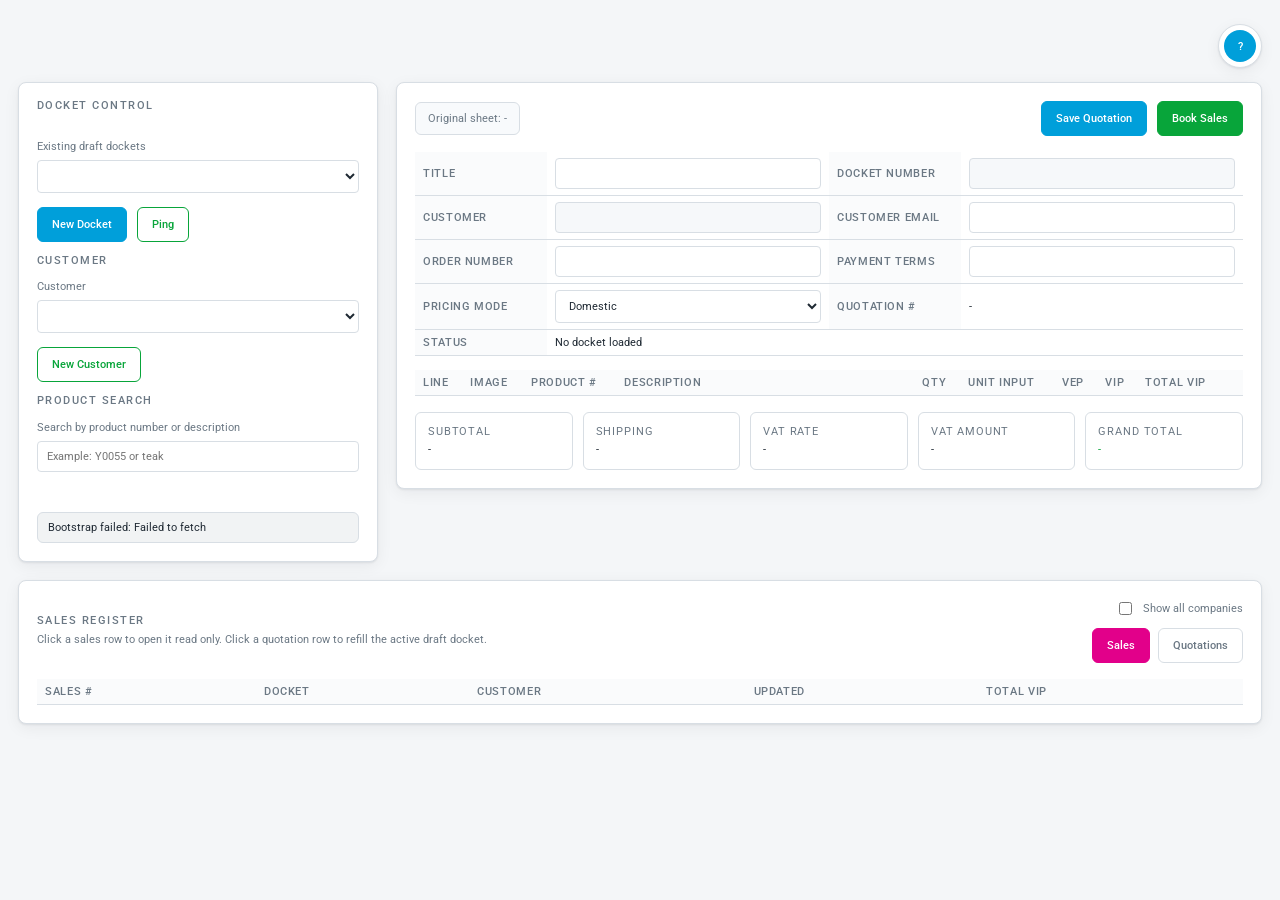
==== commit 566ae349: "Refine company-focused Sales Docket workflow UI" ====
--- a/HtmlUi/index.html
+++ b/HtmlUi/index.html
@@ -26,10 +26,7 @@
         <div class="panel-inner stack">
           <div class="section-title">Docket Control</div>
 
-          <label>
-            Company
-            <select id="companySelect"></select>
-          </label>
+          <div class="company-tabs" id="companyTabs"></div>
 
           <label>
             Existing draft dockets
@@ -124,21 +121,15 @@
                     <option value="export">Export</option>
                   </select>
                 </td>
-                <th>VAT Rate</th>
-                <td><span id="vatRateDefaultInline">-</span></td>
-              </tr>
-              <tr>
                 <th>Quotation #</th>
                 <td><span id="quotationNumber">-</span></td>
+              </tr>
+              <tr>
                 <th>Status</th>
-                <td><span id="docketStatusText">Draft</span></td>
+                <td colspan="3"><span id="docketStatusText">No docket loaded</span></td>
               </tr>
             </tbody>
           </table>
-
-          <div class="actions section-space">
-            <button class="brand-aqua" id="saveHeaderBtn" type="button">Save Header</button>
-          </div>
 
           <table class="line-table">
             <thead>
@@ -146,8 +137,7 @@
                 <th>Line</th>
                 <th>Image</th>
                 <th>Product #</th>
-                <th>Detail</th>
-                <th>Description</th>
+                <th class="description-col">Description</th>
                 <th>Qty</th>
                 <th>Unit Input</th>
                 <th>VEP</th>
@@ -192,9 +182,15 @@
             <div class="section-title">Sales Register</div>
             <div class="register-copy">Click a sales row to open it read only. Click a quotation row to refill the active draft docket.</div>
           </div>
-          <div class="tab-row">
-            <button class="tab-button is-active" id="salesTabBtn" type="button">Sales</button>
-            <button class="tab-button" id="quotationsTabBtn" type="button">Quotations</button>
+          <div class="register-controls">
+            <label class="toggle-row">
+              <input id="showAllCompanies" type="checkbox">
+              <span>Show all companies</span>
+            </label>
+            <div class="tab-row">
+              <button class="tab-button is-active" id="salesTabBtn" type="button">Sales</button>
+              <button class="tab-button" id="quotationsTabBtn" type="button">Quotations</button>
+            </div>
           </div>
         </div>
         <table class="register-table">
--- a/HtmlUi/styles.css
+++ b/HtmlUi/styles.css
@@ -18,6 +18,7 @@
   margin: 0;
   color: var(--ink);
   font-family: "Roboto", "Segoe UI", sans-serif;
+  font-size: 8pt;
   background: var(--bg);
 }
 
@@ -70,7 +71,7 @@
   background: var(--aqua);
   color: white;
   font-weight: 500;
-  font-size: 14px;
+  font-size: 8pt;
 }
 
 .grid {
@@ -97,7 +98,7 @@
 }
 
 .section-title {
-  font: 500 12px/1 "Roboto", sans-serif;
+  font: 500 8pt/1 "Roboto", sans-serif;
   letter-spacing: 0.14em;
   text-transform: uppercase;
   color: var(--muted);
@@ -106,13 +107,13 @@
 .register-copy {
   margin-top: 6px;
   color: var(--muted);
-  font-size: 13px;
+  font-size: 8pt;
 }
 
 label {
   display: grid;
   gap: 7px;
-  font-size: 13px;
+  font-size: 8pt;
   color: var(--muted);
 }
 
@@ -161,7 +162,7 @@
   background: #f8fafc;
   color: var(--muted);
   border: 1px solid var(--line);
-  font-size: 13px;
+  font-size: 8pt;
 }
 
 .section-space {
@@ -207,7 +208,7 @@
 
 .compact {
   padding: 8px 10px;
-  font-size: 12px;
+  font-size: 8pt;
 }
 
 .header-table,
@@ -240,7 +241,7 @@
 .line-table th,
 .results-table th,
 .register-table th {
-  font-size: 12px;
+  font-size: 8pt;
   font-weight: 500;
   color: var(--muted);
   text-transform: uppercase;
@@ -269,10 +270,19 @@
   border-radius: 2px;
 }
 
+.description-input {
+  min-height: 48px;
+  resize: vertical;
+  line-height: 1.3;
+  white-space: pre-wrap;
+}
+
 .cell-value {
   display: block;
   min-height: 30px;
   padding: 6px 4px;
+  white-space: pre-wrap;
+  line-height: 1.3;
 }
 
 .line-image,
@@ -289,12 +299,12 @@
   font-weight: 500;
   letter-spacing: 0.03em;
   color: var(--ink);
-  font-size: 12px;
+  font-size: 8pt;
 }
 
 .muted {
   color: var(--muted);
-  font-size: 11px;
+  font-size: 8pt;
   line-height: 1.25;
 }
 
@@ -322,7 +332,7 @@
 
 .result-desc-cell {
   padding: 4px 6px;
-  font-size: 12px;
+  font-size: 8pt;
   line-height: 1.15;
 }
 
@@ -353,7 +363,7 @@
 }
 
 .stat-label {
-  font-size: 12px;
+  font-size: 8pt;
   color: var(--muted);
   margin-bottom: 6px;
   text-transform: uppercase;
@@ -361,7 +371,7 @@
 }
 
 .stat-value {
-  font: 500 18px/1.2 "Roboto", sans-serif;
+  font: 400 8pt/1.2 "Roboto", sans-serif;
 }
 
 .stat:last-child .stat-value {
@@ -370,13 +380,20 @@
 
 .status {
   margin-top: 12px;
-  color: var(--magenta);
+  color: var(--ink);
   min-height: 22px;
   padding: 8px 10px;
   border-radius: 6px;
+  background: #f1f3f4;
+  border: 1px solid var(--line);
+  font-weight: 400;
+  transition: color 180ms ease, background-color 180ms ease, border-color 180ms ease;
+}
+
+.status.status-fresh {
+  color: var(--magenta);
   background: #fff8fc;
-  border: 1px solid rgba(226, 0, 138, 0.22);
-  font-weight: 500;
+  border-color: rgba(226, 0, 138, 0.22);
 }
 
 .customer-form {
@@ -397,6 +414,41 @@
   gap: 8px;
 }
 
+.register-controls {
+  display: grid;
+  gap: 10px;
+  justify-items: end;
+}
+
+.toggle-row {
+  display: inline-flex;
+  align-items: center;
+  gap: 8px;
+  color: var(--muted);
+}
+
+.toggle-row input {
+  width: auto;
+}
+
+.company-tabs {
+  display: flex;
+  flex-wrap: wrap;
+  gap: 8px;
+}
+
+.company-tab {
+  background: #fff;
+  color: var(--muted);
+  border: 1px solid var(--line);
+}
+
+.company-tab.is-active {
+  background: var(--aqua);
+  border-color: var(--aqua);
+  color: #fff;
+}
+
 .tab-button {
   background: #fff;
   color: var(--muted);
@@ -420,6 +472,19 @@
 .register-table td.number-cell,
 .register-table td.amount-cell {
   white-space: nowrap;
+}
+
+.line-table .description-col {
+  width: 36%;
+}
+
+.line-table td:nth-child(4) {
+  width: 36%;
+}
+
+.line-table td:nth-child(4) textarea,
+.line-table td:nth-child(4) .cell-value {
+  width: 100%;
 }
 
 .empty {
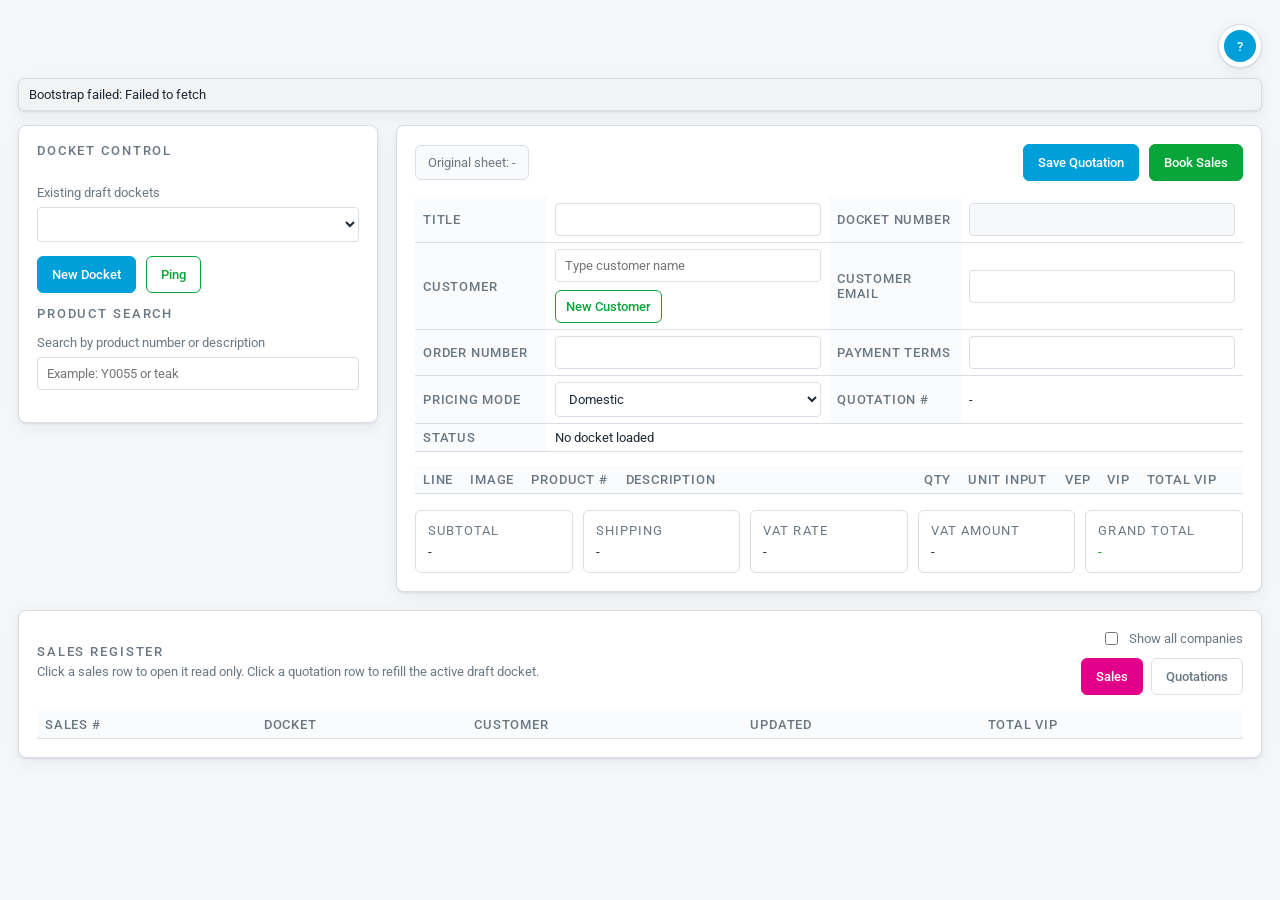
==== commit 3dbed166: "Move customer lookup into Sales Docket detail" ====
--- a/HtmlUi/index.html
+++ b/HtmlUi/index.html
@@ -4,7 +4,7 @@
   <meta charset="utf-8">
   <meta name="viewport" content="width=device-width, initial-scale=1">
   <title>Sales Docket POS</title>
-  <link rel="icon" href="data:image/svg+xml,%3Csvg xmlns='http://www.w3.org/2000/svg' viewBox='0 0 64 64'%3E%3Crect width='64' height='64' rx='12' fill='%2300ffff'/%3E%3Cpath d='M10 44 L24 20 L32 32 L40 20 L54 44 Z' fill='%2300ff00'/%3E%3C/svg%3E">
+  <link rel="icon" type="image/x-icon" href="./favicon.ico">
   <link rel="preconnect" href="https://fonts.googleapis.com">
   <link rel="preconnect" href="https://fonts.gstatic.com" crossorigin>
   <link href="https://fonts.googleapis.com/css2?family=Roboto:wght@400;500;700&display=swap" rel="stylesheet">
@@ -20,6 +20,7 @@
         </button>
       </div>
     </section>
+    <div class="status status-dock" id="status">Connecting to the HtmlUi backend.</div>
 
     <section class="grid">
       <aside class="panel">
@@ -38,39 +39,6 @@
             <button class="secondary" id="pingBtn" type="button">Ping</button>
           </div>
 
-          <div class="section-title">Customer</div>
-
-          <label>
-            Customer
-            <select id="customerSelect"></select>
-          </label>
-
-          <div class="actions">
-            <button class="secondary" id="newCustomerBtn" type="button">New Customer</button>
-          </div>
-
-          <div class="customer-form hidden" id="newCustomerForm">
-            <label>
-              Name
-              <input id="newCustomerName">
-            </label>
-            <label>
-              Email
-              <input id="newCustomerEmail">
-            </label>
-            <label>
-              Phone
-              <input id="newCustomerPhone">
-            </label>
-            <label>
-              Address
-              <textarea id="newCustomerAddress" rows="3"></textarea>
-            </label>
-            <div class="actions">
-              <button class="primary compact" id="saveCustomerBtn" type="button">Save Customer</button>
-            </div>
-          </div>
-
           <div class="section-title">Product Search</div>
 
           <label>
@@ -79,7 +47,6 @@
           </label>
 
           <div class="search-results" id="results"></div>
-          <div class="status" id="status">Connecting to the HtmlUi backend.</div>
         </div>
       </aside>
 
@@ -103,7 +70,15 @@
               </tr>
               <tr>
                 <th>Customer</th>
-                <td><input id="customerName" disabled></td>
+                <td>
+                  <div class="customer-picker">
+                    <input id="customerSearch" autocomplete="off" placeholder="Type customer name">
+                    <div class="lookup-results hidden" id="customerResults"></div>
+                  </div>
+                  <div class="actions customer-actions">
+                    <button class="secondary compact" id="newCustomerBtn" type="button">New Customer</button>
+                  </div>
+                </td>
                 <th>Customer Email</th>
                 <td><input id="customerEmail"></td>
               </tr>
@@ -169,6 +144,28 @@
             <div class="stat">
               <div class="stat-label">Grand Total</div>
               <div class="stat-value" id="grandTotal">-</div>
+            </div>
+          </div>
+
+          <div class="customer-form hidden" id="newCustomerForm">
+            <label>
+              Name
+              <input id="newCustomerName">
+            </label>
+            <label>
+              Email
+              <input id="newCustomerEmail">
+            </label>
+            <label>
+              Phone
+              <input id="newCustomerPhone">
+            </label>
+            <label>
+              Address
+              <textarea id="newCustomerAddress" rows="3"></textarea>
+            </label>
+            <div class="actions">
+              <button class="primary compact" id="saveCustomerBtn" type="button">Save Customer</button>
             </div>
           </div>
         </div>
--- a/HtmlUi/styles.css
+++ b/HtmlUi/styles.css
@@ -18,7 +18,7 @@
   margin: 0;
   color: var(--ink);
   font-family: "Roboto", "Segoe UI", sans-serif;
-  font-size: 8pt;
+  font-size: 10pt;
   background: var(--bg);
 }
 
@@ -33,7 +33,7 @@
   justify-content: space-between;
   align-items: center;
   min-height: 36px;
-  margin-bottom: 14px;
+  margin-bottom: 10px;
 }
 
 .brand-lockup { min-height: 1px; }
@@ -71,7 +71,7 @@
   background: var(--aqua);
   color: white;
   font-weight: 500;
-  font-size: 8pt;
+  font-size: 10pt;
 }
 
 .grid {
@@ -98,7 +98,7 @@
 }
 
 .section-title {
-  font: 500 8pt/1 "Roboto", sans-serif;
+  font: 500 10pt/1 "Roboto", sans-serif;
   letter-spacing: 0.14em;
   text-transform: uppercase;
   color: var(--muted);
@@ -107,13 +107,13 @@
 .register-copy {
   margin-top: 6px;
   color: var(--muted);
-  font-size: 8pt;
+  font-size: 10pt;
 }
 
 label {
   display: grid;
   gap: 7px;
-  font-size: 8pt;
+  font-size: 10pt;
   color: var(--muted);
 }
 
@@ -162,7 +162,7 @@
   background: #f8fafc;
   color: var(--muted);
   border: 1px solid var(--line);
-  font-size: 8pt;
+  font-size: 10pt;
 }
 
 .section-space {
@@ -208,7 +208,7 @@
 
 .compact {
   padding: 8px 10px;
-  font-size: 8pt;
+  font-size: 10pt;
 }
 
 .header-table,
@@ -241,7 +241,7 @@
 .line-table th,
 .results-table th,
 .register-table th {
-  font-size: 8pt;
+  font-size: 10pt;
   font-weight: 500;
   color: var(--muted);
   text-transform: uppercase;
@@ -299,12 +299,12 @@
   font-weight: 500;
   letter-spacing: 0.03em;
   color: var(--ink);
-  font-size: 8pt;
+  font-size: 10pt;
 }
 
 .muted {
   color: var(--muted);
-  font-size: 8pt;
+  font-size: 10pt;
   line-height: 1.25;
 }
 
@@ -332,7 +332,7 @@
 
 .result-desc-cell {
   padding: 4px 6px;
-  font-size: 8pt;
+  font-size: 10pt;
   line-height: 1.15;
 }
 
@@ -363,7 +363,7 @@
 }
 
 .stat-label {
-  font-size: 8pt;
+  font-size: 10pt;
   color: var(--muted);
   margin-bottom: 6px;
   text-transform: uppercase;
@@ -371,7 +371,7 @@
 }
 
 .stat-value {
-  font: 400 8pt/1.2 "Roboto", sans-serif;
+  font: 400 10pt/1.2 "Roboto", sans-serif;
 }
 
 .stat:last-child .stat-value {
@@ -379,7 +379,6 @@
 }
 
 .status {
-  margin-top: 12px;
   color: var(--ink);
   min-height: 22px;
   padding: 8px 10px;
@@ -390,6 +389,14 @@
   transition: color 180ms ease, background-color 180ms ease, border-color 180ms ease;
 }
 
+.status-dock {
+  position: sticky;
+  top: 8px;
+  z-index: 25;
+  margin-bottom: 14px;
+  box-shadow: var(--shadow);
+}
+
 .status.status-fresh {
   color: var(--magenta);
   background: #fff8fc;
@@ -403,6 +410,48 @@
   border-radius: 6px;
   background: #fff;
   border: 1px solid var(--line);
+  margin-top: 16px;
+}
+
+.customer-picker {
+  position: relative;
+}
+
+.customer-actions {
+  margin-top: 8px;
+}
+
+.lookup-results {
+  position: absolute;
+  top: calc(100% + 4px);
+  left: 0;
+  right: 0;
+  max-height: 220px;
+  overflow: auto;
+  background: #fff;
+  border: 1px solid var(--line);
+  border-radius: 6px;
+  box-shadow: var(--shadow);
+  z-index: 30;
+}
+
+.lookup-row {
+  width: 100%;
+  padding: 8px 10px;
+  border: 0;
+  border-bottom: 1px solid var(--line);
+  background: #fff;
+  color: var(--ink);
+  text-align: left;
+  box-shadow: none;
+}
+
+.lookup-row:last-child {
+  border-bottom: 0;
+}
+
+.lookup-row:hover {
+  background: #edf9f2;
 }
 
 .register-panel {
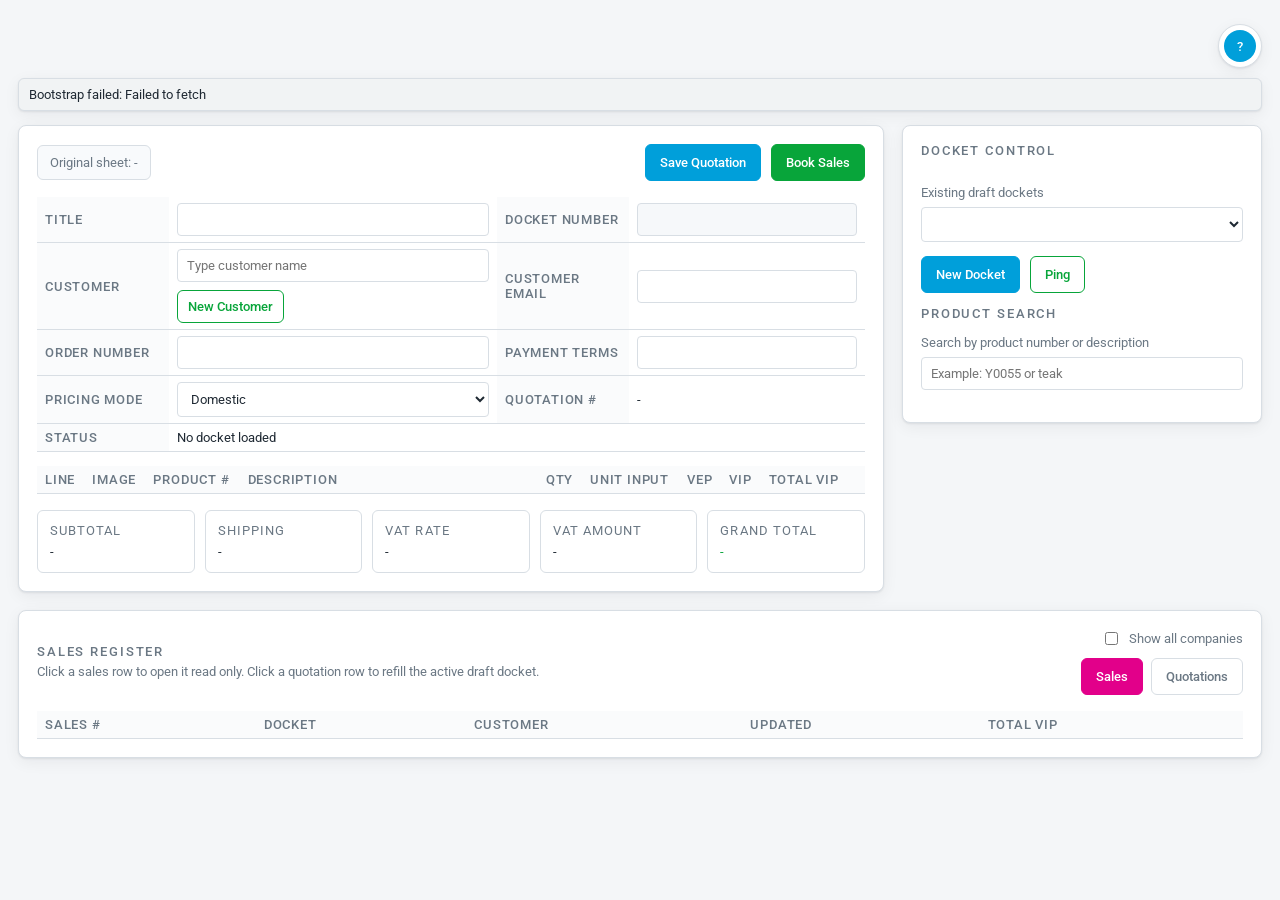
==== commit 5fd93f11: "Place product search beside Sales Docket detail" ====
--- a/HtmlUi/index.html
+++ b/HtmlUi/index.html
@@ -12,6 +12,13 @@
 </head>
 <body>
   <main class="shell">
+    <div class="legacy-compat hidden" aria-hidden="true">
+      <select id="companySelect"></select>
+      <select id="customerSelect"></select>
+      <input id="customerName">
+      <button id="saveHeaderBtn" type="button"></button>
+      <span id="vatRateDefaultInline"></span>
+    </div>
     <section class="topbar">
       <div class="brand-lockup"></div>
       <div class="topbar-actions">
@@ -23,34 +30,7 @@
     <div class="status status-dock" id="status">Connecting to the HtmlUi backend.</div>
 
     <section class="grid">
-      <aside class="panel">
-        <div class="panel-inner stack">
-          <div class="section-title">Docket Control</div>
-
-          <div class="company-tabs" id="companyTabs"></div>
-
-          <label>
-            Existing draft dockets
-            <select id="docketSelect"></select>
-          </label>
-
-          <div class="actions">
-            <button class="primary" id="createDocketBtn" type="button">New Docket</button>
-            <button class="secondary" id="pingBtn" type="button">Ping</button>
-          </div>
-
-          <div class="section-title">Product Search</div>
-
-          <label>
-            Search by product number or description
-            <input id="searchInput" placeholder="Example: Y0055 or teak">
-          </label>
-
-          <div class="search-results" id="results"></div>
-        </div>
-      </aside>
-
-      <section class="panel">
+      <section class="panel docket-main">
         <div class="panel-inner">
           <div class="meta-actions">
             <div class="sheet-pill" id="originalSheetName">Original sheet: -</div>
@@ -170,6 +150,33 @@
           </div>
         </div>
       </section>
+
+      <aside class="panel search-sidebar">
+        <div class="panel-inner stack">
+          <div class="section-title">Docket Control</div>
+
+          <div class="company-tabs" id="companyTabs"></div>
+
+          <label>
+            Existing draft dockets
+            <select id="docketSelect"></select>
+          </label>
+
+          <div class="actions">
+            <button class="primary" id="createDocketBtn" type="button">New Docket</button>
+            <button class="secondary" id="pingBtn" type="button">Ping</button>
+          </div>
+
+          <div class="section-title">Product Search</div>
+
+          <label>
+            Search by product number or description
+            <input id="searchInput" placeholder="Example: Y0055 or teak">
+          </label>
+
+          <div class="search-results" id="results"></div>
+        </div>
+      </aside>
     </section>
 
     <section class="panel register-panel">
--- a/HtmlUi/styles.css
+++ b/HtmlUi/styles.css
@@ -76,9 +76,19 @@
 
 .grid {
   display: grid;
-  grid-template-columns: 360px minmax(0, 1fr);
+  grid-template-columns: minmax(0, 1fr) 360px;
   gap: 18px;
   align-items: start;
+}
+
+.docket-main {
+  order: 1;
+}
+
+.search-sidebar {
+  order: 2;
+  position: sticky;
+  top: 68px;
 }
 
 .panel {
@@ -415,6 +425,7 @@
 
 .customer-picker {
   position: relative;
+  min-width: 280px;
 }
 
 .customer-actions {
@@ -433,6 +444,10 @@
   border-radius: 6px;
   box-shadow: var(--shadow);
   z-index: 30;
+}
+
+.header-table td {
+  position: relative;
 }
 
 .lookup-row {
